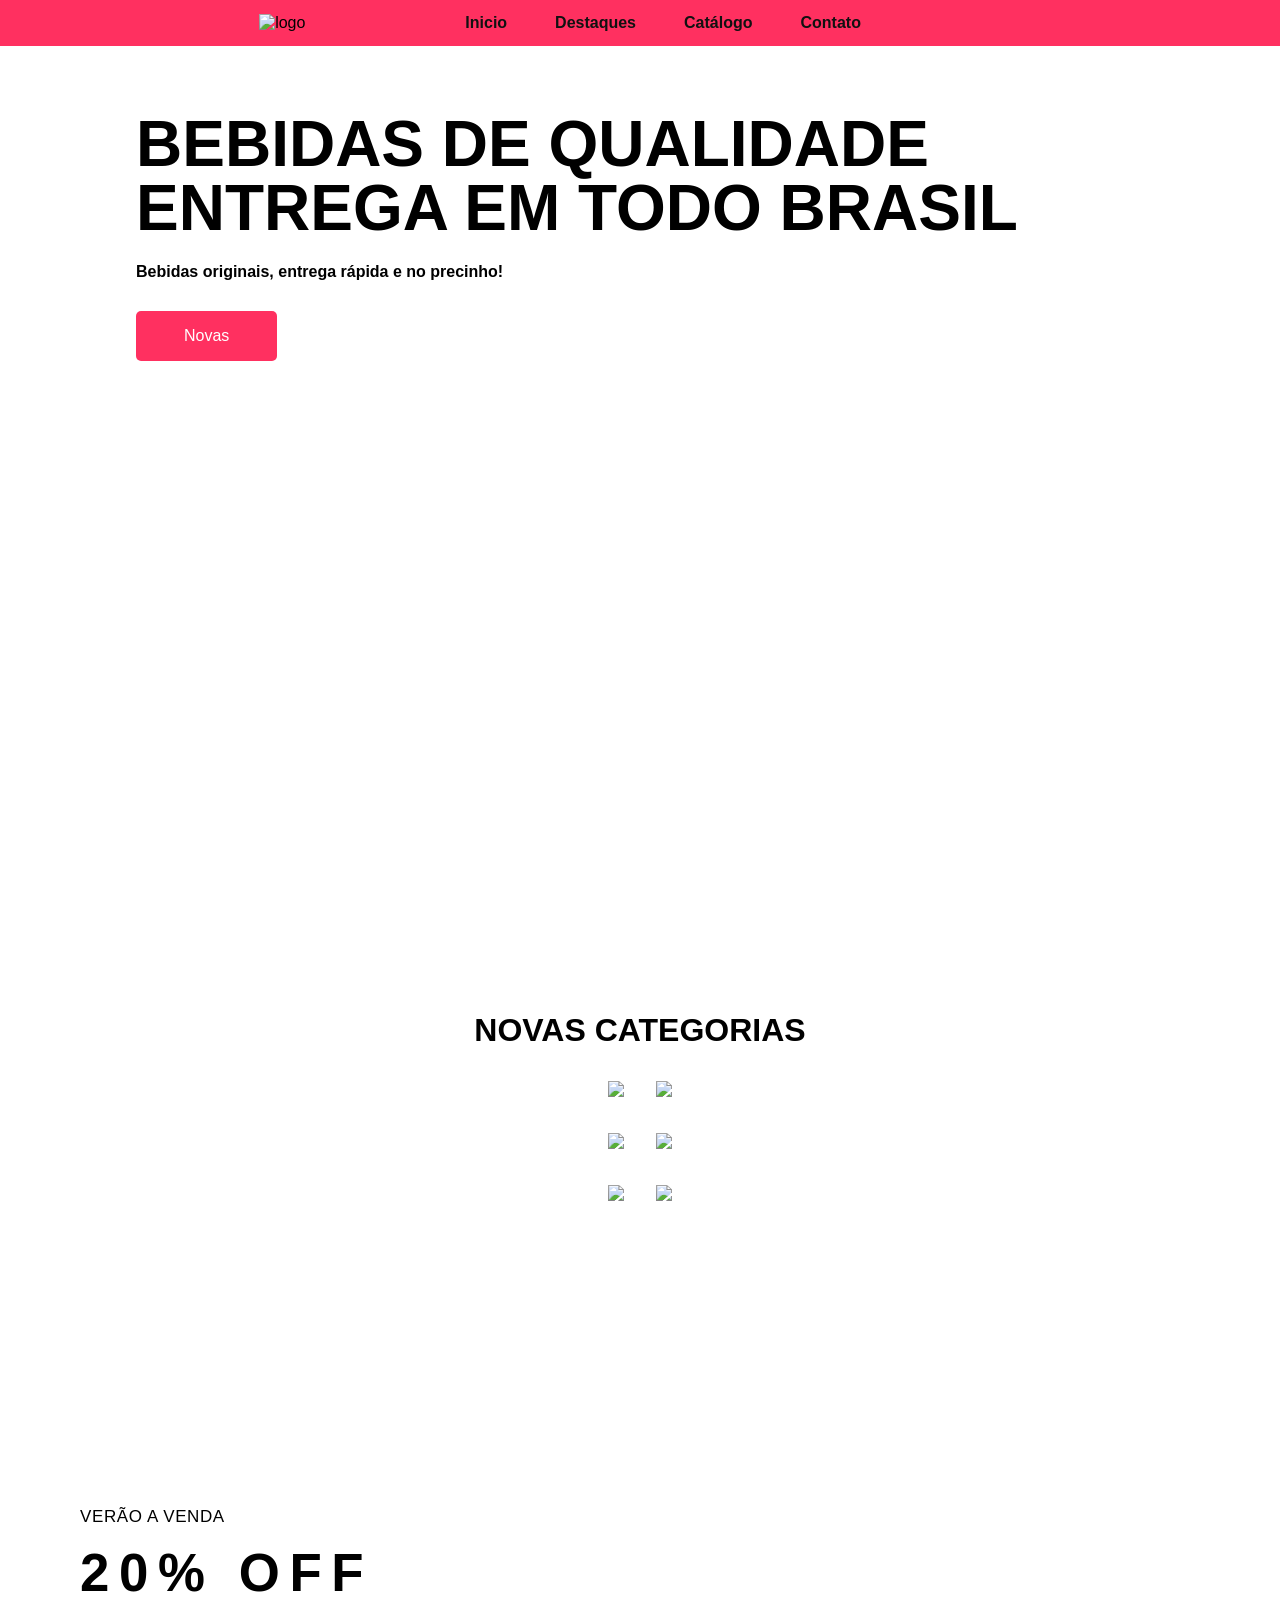
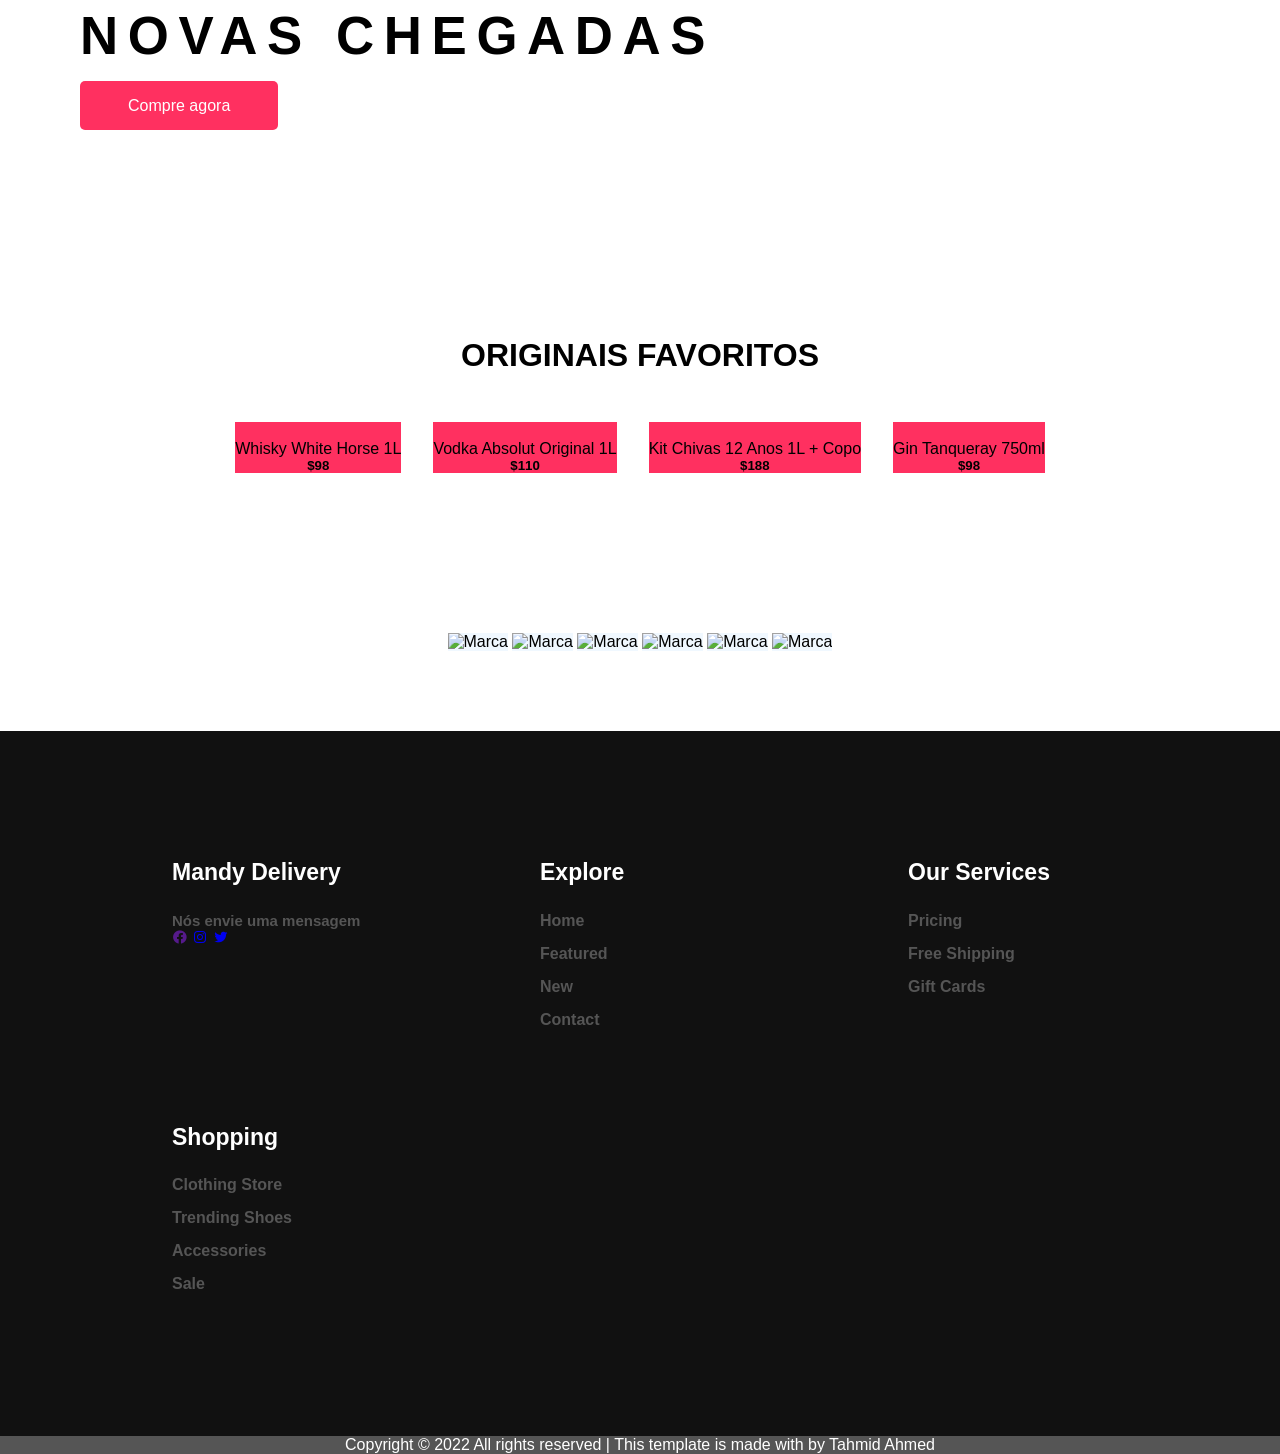
==== Mandy Delivery.html @ dc91bf6b "Add files via upload" ====
<!DOCTYPE html>
<html lang="pt-br">
<head>
    <meta charset="UTF-8">
    <meta http-equiv="X-UA-Compatible" content="IE=edge">
    <meta name="viewport" content="width=device-width, initial-scale=1.0">
    <link rel="stylesheet" href="style-mandy.css">
    <link href='https://unpkg.com/boxicons@2.1.2/css/boxicons.min.css' rel='stylesheet'>
    <title></title>
</head>
<body>

    <div class="background">
        <header>
            <div class="logo">
                <img width="300" height="80" src="file:///C:/Users/aluno/Downloads/AMANDA%20S/Mandy%20Delivery/img/mandy%20delivery.png" alt="logo">
            </div><!--logo-->

            <div class="cabeçalho-link">
                <li>
                    <a href="#">Inicio</a>
                </li>
                <li>
                    <a href="#">Destaques</a>
                </li>
                <li>
                    <a href="#">Catálogo</a>
                </li>
                <li>
                    <a href="#">Contato</a>
                </li>
            </div><!--cabeçalho-link-->
            <div class="icon"><span><ion-icon name="bag-outline"></ion-icon></span></div><!--icon-->
        </header>

        <div class="Meio">
            <h1>BEBIDAS DE QUALIDADE</h1>
            <h1>ENTREGA EM TODO BRASIL</h1>
            <P>Bebidas originais, entrega rápida e no precinho!</P>
            <button>Novas</button>
        </div><!--Meio-->
    </div><!--background-->

    <section>
        <h1>NOVAS CATEGORIAS</h1>
        <div class="Container-card-1">
            <div class="cards">
                <img src="img/Luck -1.png">
            </div><!--cards-->

            <div class="cards">
                <img src="img/Luck-2.png">
            </div><!--cards-->
        </div><!--Container-card-1-->

        <div class="Container-card-1">
            <div class="cards">
                <img src="img/Untitled - 2.png">
            </div><!--cards-->

            <div class="cards">
                <img src="img/luck-4.png">
            </div><!--cards-->
        </div><!--Container-card-1-->

        <div class="Container-card-1">
            <div class="cards">
                <img src="img/Untitled-3.png">
            </div><!--cards-->

            <div class="cards">
                <img src="img/Untitled - 1.png">
            </div><!--cards-->
        </div><!--Container-card-1-->
    </section>

    <section class="cta">
        <div class="text-cta">
            <h6>VERÃO A VENDA</h6>
            <h4>20% OFF<br>NOVAS CHEGADAS</h4>
            <a href="#" class="btn">Compre agora</a>
        </div><!--text-cta-->
    </section><!--cta-->

    <section>
        <h1>ORIGINAIS FAVORITOS</h1>
        <div class="Container-bebidas">
            <div class="bebida">
                 <img src="file:///C:/Users/aluno/Downloads/AMANDA%20S/Mandy%20Delivery/img/whitehorse1l.webp" alt="">
                <p>Whisky White Horse 1L</p>
                <h5>$98</h5>
                <span><ion-icon name="cart-outline"></ion-icon></span>
            </div><!--roupa-->


           <div class="bebida">
            <img src="file:///C:/Users/aluno/Downloads/AMANDA%20S/Mandy%20Delivery/img/absolut.webp" alt="">
           <p>Vodka Absolut Original 1L</p>
           <h5>$110</h5>
           <span><ion-icon name="cart-outline"></ion-icon></span>
       </div><!--roupa-->

       <div class="bebida">
        <img src="file:///C:/Users/aluno/Downloads/AMANDA%20S/Mandy%20Delivery/img/civas.webp" alt="">
       <p>Kit Chivas 12 Anos 1L + Copo</p>
       <h5>$188</h5>
       <ion-icon name="cart-outline"></ion-icon>
    </div><!--roupa-->

   <div class="bebida">
     <img src="file:///C:/Users/aluno/Downloads/AMANDA%20S/Mandy%20Delivery/img/tanq.webp" alt="">
    <p>Gin Tanqueray 750ml</p>
    <h5>$98</h5><ion-icon name="cart-outline"></ion-icon>
  </div><!--roupa-->
 </div><!--container-roupas-->
    </section>

    <div class="Marcas">
        <img src="file:///C:/Users/aluno/Downloads/AMANDA%20S/Mandy%20Delivery/img/Beefeater-Logo.png" alt="Marca">
        <img src="file:///C:/Users/aluno/Downloads/AMANDA%20S/Mandy%20Delivery/img/Tanqueray-Logo.png" alt="Marca">
        <img src="file:///C:/Users/aluno/Downloads/AMANDA%20S/Mandy%20Delivery/img/Johnnie-Walker-Logo.png" alt="Marca">
        <img src="file:///C:/Users/aluno/Downloads/AMANDA%20S/Mandy%20Delivery/img/Logo_Ambev.png" alt="Marca">
        <img src="img/brand5.png" alt="Marca">
        <img src="img/brand6.png" alt="Marca">
    </div><!--Marcas-->

    <section class="Contato" id="Contato">
                <div class="meio-contato">
                        <h3>Mandy Delivery</h3>
                        <h5>Nós envie uma mensagem</h5>
                        <div class="icons">
                                <a href=""><i class='bx bxl-facebook-circle' ></i></a>
                                <a href="#"><i class='bx bxl-instagram' ></i></a>
                                <a href="#"><i class='bx bxl-twitter' ></i></a>
                        </div>
                </div>

                <div class="meio-contato">
                        <h3>Explore</h3>
                        <li><a href="#home">Home</a></li>
                        <li><a href="#featured">Featured</a></li>
                        <li><a href="#new">New</a></li>
                        <li><a href="#contact">Contact</a></li>
                </div>

                <div class="meio-contato">
                        <h3>Our Services</h3>
                        <li><a href="#">Pricing</a></li>
                        <li><a href="#">Free Shipping</a></li>
                        <li><a href="#">Gift Cards</a></li>
                </div>

                <div class="meio-contato">
                        <h3>Shopping</h3>
                        <li><a href="#">Clothing Store</a></li>
                        <li><a href="#">Trending Shoes</a></li>
                        <li><a href="#">Accessories</a></li>
                        <li><a href="#">Sale</a></li>
                </div>

        </section>

        <div class="last-text">
                <p>Copyright © 2022 All rights reserved | This template is made with  by Tahmid Ahmed</p>
        </div>
---- style-mandy.css ----
*{
    margin: 0;
    padding: 0;
    box-sizing: border-box;
    font-family: 'Open Sans', sans-serif;
    text-decoration: none;
    list-style: none;

}


.background{
    background-image: url(file:///C:/Users/aluno/Downloads/AMANDA%20S/Mandy%20Delivery/img/img.principal.jpg);
    background-repeat: no-repeat;
    background-size: cover;
    background-position: center top;
    width: 100%;
    max-width: 100%;
    height: 100vh;
}

header{
    display: flex;
    justify-content: space-around;
    padding-top: 1rem;
    align-items: center;
    text-align: center;
    width: 100%;
    top: 0;
    right: 0;
    z-index: 1000;
    position: fixed;
    background: transparent;
    transition: all .35s ease;
    background-color: #FF3060;
    padding: 14px 14%;
}


.logo{
    font-weight: 500;
    font-size: 1rem;
}

.cabeçalho-link{
    display: flex;
    gap: 3rem;
}

.cabeçalho-link a{
    color: #111;
    font-weight: 700;
    transition: 0.3s;
}

.cabeçalho-link a:hover{
    color: #FF3060;
}

.icon span{
    font-size: 2rem;
    cursor: pointer;
}

.icon span:hover{
    color: #FF3060;
}

.Meio{
    padding: 7rem 0 0 8.5rem;
    line-height: 4rem;
    font-weight: bold;
}

.Meio h1{
    font-size: 4rem;

}

.Meio button{
    background-color: #FF3060;
    padding: 1rem 3rem 1rem 3rem;
    border: none;
    border-radius: 5px;
    color: #fff;
   font-size: 1rem;
   cursor: pointer;
   transition: 0.3s;

}

.Meio button:hover{
      background-color: #111;
      transform: scaleY(1.2);
}

section{
    padding-top: 7rem;
}

section h1{
    align-items: center;
    text-align: center;
    font-size: 2rem;

}

.Container-card-1{
    display: flex;
    justify-content: center;
    flex-wrap: wrap;
    gap: 2rem;
    padding-top: 2rem;

}

.cards img{
    width: 450px;
    height: auto;
    transition: 0.35s ease;

}

.cards img:hover{
     transform: scale(0.9) translateY(-5px);
     cursor: pointer;


}

.cta{
    height: 60vh;
    width: 100%;
    background: url(file:///C:/Users/aluno/Downloads/AMANDA%20S/Mandy%20Delivery/img/ofertas.jpg);
    background-size:cover;
    background-position: center;
    display: flex;
    align-items: center;
    margin-top: 5rem;
}

.text-cta{
    padding-left: 5rem;
}

.text-cta h6{
    font-size: 17px;
        font-weight: 500;
        letter-spacing: .6px;
        margin-bottom: 14px;

}

.text-cta h4{
    font-size: 3.3rem;
        line-height: 1.2;
        letter-spacing: .6rem;
        margin-bottom: 30px;
}

.text-cta a{
    background-color: #FF3060;
    padding: 1rem 3rem 1rem 3rem;
    border: none;
    border-radius: 5px;
    color: #fff;
   font-size: 1rem;
   cursor: pointer;
   transition: 0.3s;
}

.text-cta a:hover{
    background-color: #111;
      transform: scaleY(1.2);

}

.Container-bebidas{
    display: flex;
    flex-wrap: wrap;
    justify-content: center;
    gap: 2rem;
    align-items: center;
    text-align: center;
    margin-top: 3rem;

}

.Container-bebidas img:hover{
    transform: scale(0.9) translateY(-5px);
    cursor: pointer;
    transition: 0.3s;

}

.bebida img{
    width: 250px;
    height: auto;
}

.bebida{
    background-color: #FF3060;
    color: #000;
}

.Marcas{
    margin-top: 10rem;
    cursor: pointer;
    align-items: center;
    text-align: center;
}

.Marcas img{
    width: 180px;
    height: auto;
    background-color: aliceblue;
}

#Contato{
    display: flex;
    gap: 5rem;
    justify-content: space-around;
    background-color: #111;
    padding: 8rem;
    margin-top: 5rem;
    display: grid;
        grid-template-columns: repeat(auto-fit, minmax(200px, auto));
}

.meio-contato h3{
    color: #fff;
    font-size: 23px;
    margin-bottom: 1.6rem;
}

.meio-contato h5{
    font-size: 15px;
    font-weight: 600;
    color: #555;
}

.meio-contato li{
    margin-bottom: 15px;
}

.meio-contato li a{
    display: block;
    color: #555;
    font-weight: 600;
    transition: all .35s ease;
}

.last-text{
    text-align: center;
    background-color: #555;
    color: #fff;
}
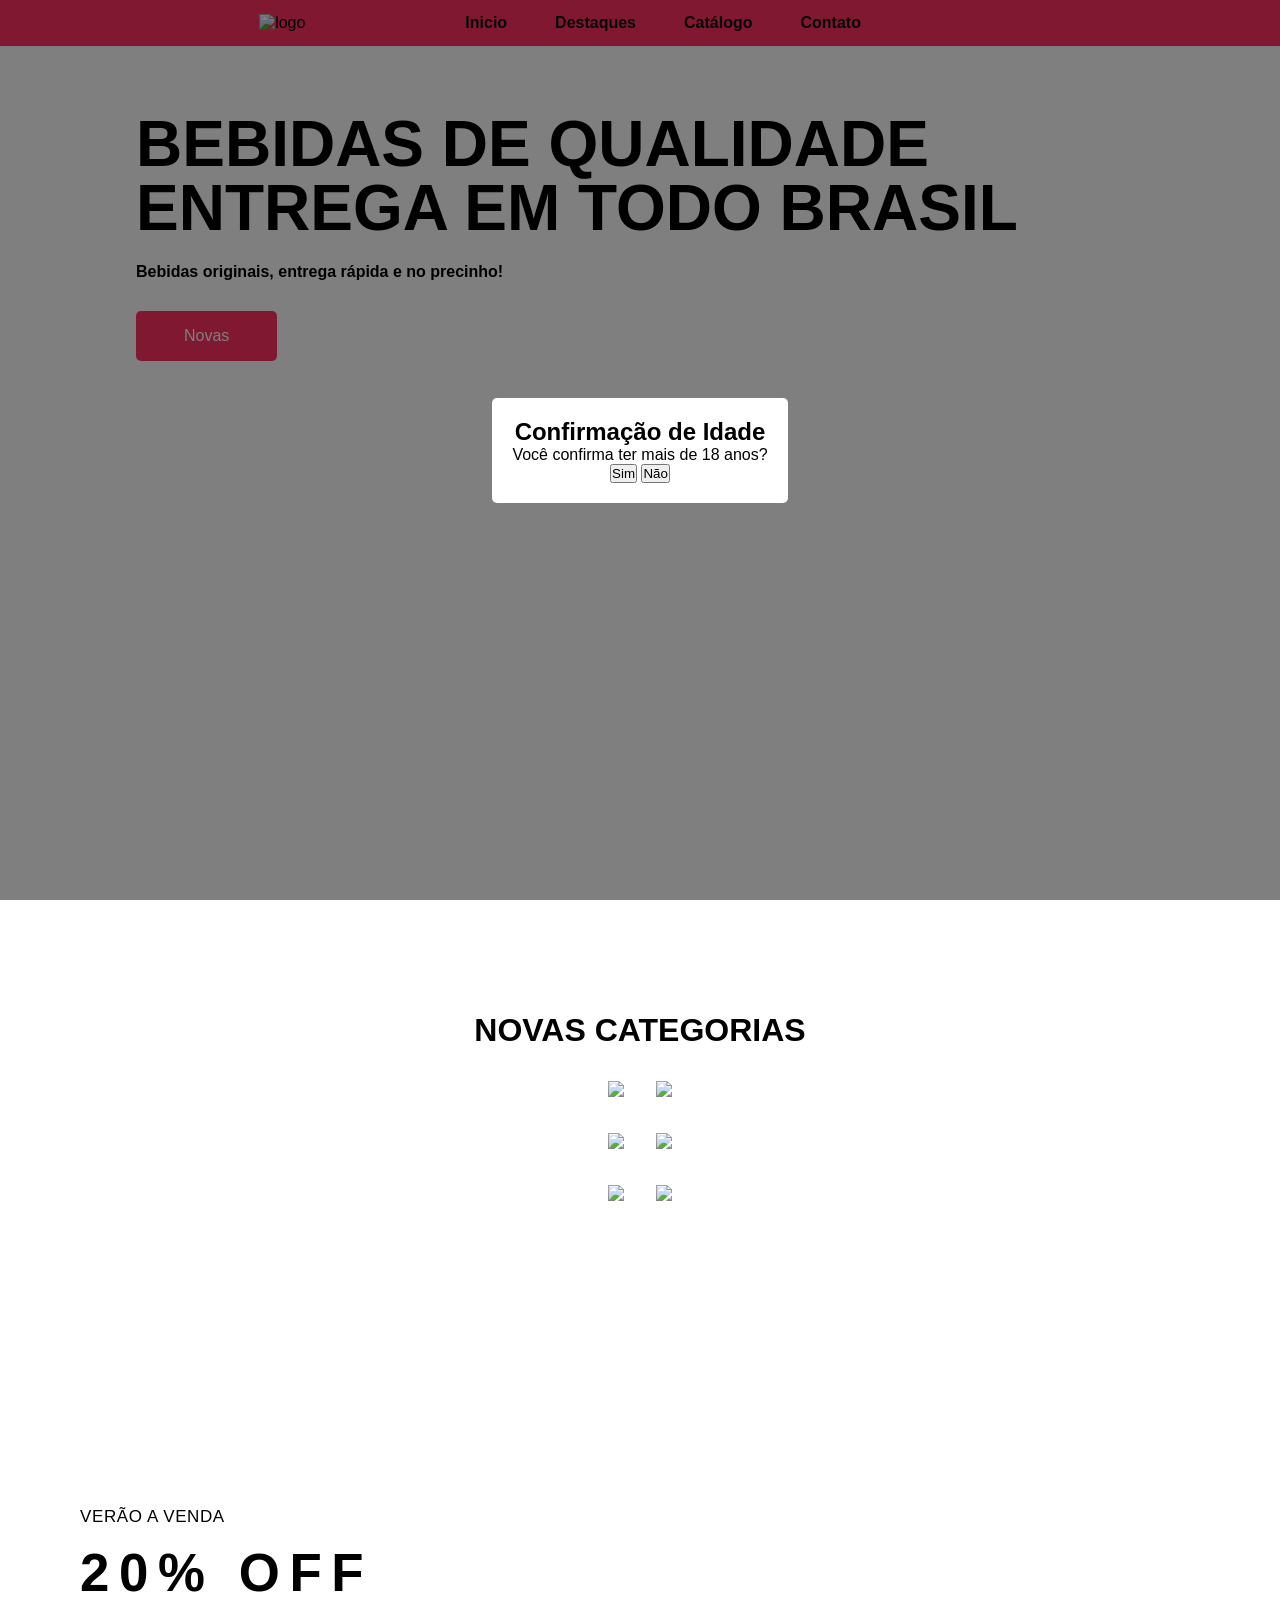
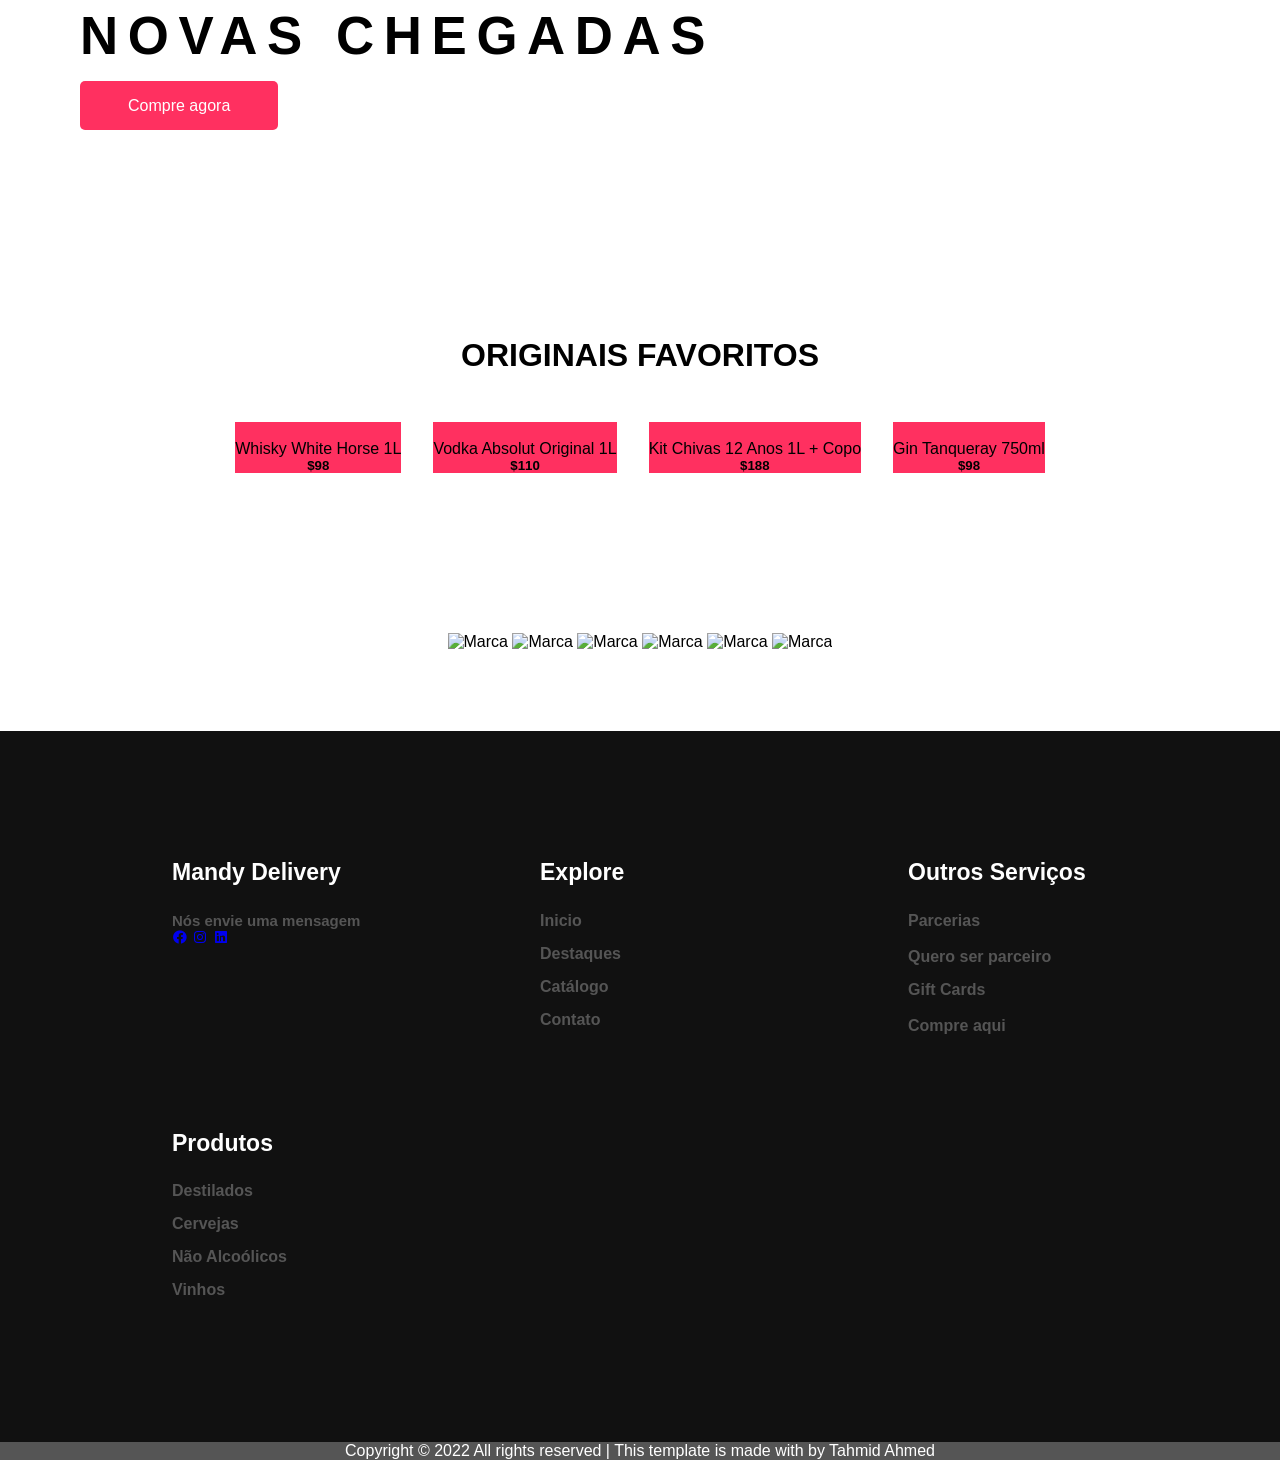
==== commit aab5fe62: "Add files via upload" ====
--- a/Mandy Delivery.html
+++ b/Mandy Delivery.html
@@ -10,6 +10,42 @@
 </head>
 <body>
 
+    <div class="popup" id="agePopup">
+        <div class="popup-content">
+            <h2>Confirmação de Idade</h2>
+            <p>Você confirma ter mais de 18 anos?</p>
+            <button onclick="confirmAge(true)">Sim</button>
+            <button onclick="confirmAge(false)">Não</button>
+        </div>
+    </div>
+
+    <script>
+        // Função para exibir ou ocultar o popup
+        function togglePopup(show) {
+            var popup = document.getElementById('agePopup');
+            popup.style.display = show ? 'flex' : 'none';
+        }
+
+        // Função para processar a resposta do usuário
+        function confirmAge(isOver18) {
+            if (isOver18) {
+                // Fazer algo se o usuário for maior de 18 anos
+                console.log('Usuário é maior de 18 anos');
+            } else {
+                // Fazer algo se o usuário for menor de 18 anos
+              alert("Sai dai vagabundo")
+            }
+
+            // Ocultar o popup após a resposta
+            togglePopup(false);
+        }
+
+        // Exibir o popup ao carregar a página
+        window.onload = function() {
+            togglePopup(true);
+        };
+    </script>
+
     <div class="background">
         <header>
             <div class="logo">
@@ -45,31 +81,31 @@
         <h1>NOVAS CATEGORIAS</h1>
         <div class="Container-card-1">
             <div class="cards">
-                <img src="img/Luck -1.png">
-            </div><!--cards-->
-
-            <div class="cards">
-                <img src="img/Luck-2.png">
+                <img src="file:///C:/Users/aluno/Downloads/AMANDA%20S/Mandy%20Delivery/img/energetico.png">
+            </div><!--cards-->
+
+            <div class="cards">
+                <img src="file:///C:/Users/aluno/Downloads/AMANDA%20S/Mandy%20Delivery/img/refrigerantes.png">
             </div><!--cards-->
         </div><!--Container-card-1-->
 
         <div class="Container-card-1">
             <div class="cards">
-                <img src="img/Untitled - 2.png">
-            </div><!--cards-->
-
-            <div class="cards">
-                <img src="img/luck-4.png">
+                <img src="file:///C:/Users/aluno/Downloads/AMANDA%20S/Mandy%20Delivery/img/Sucos.png">
+            </div><!--cards-->
+
+            <div class="cards">
+                <img src="file:///C:/Users/aluno/Downloads/AMANDA%20S/Mandy%20Delivery/img/Vinhos.png">
             </div><!--cards-->
         </div><!--Container-card-1-->
 
         <div class="Container-card-1">
             <div class="cards">
-                <img src="img/Untitled-3.png">
-            </div><!--cards-->
-
-            <div class="cards">
-                <img src="img/Untitled - 1.png">
+                <img src="file:///C:/Users/aluno/Downloads/AMANDA%20S/Mandy%20Delivery/img/descartaveis.png">
+            </div><!--cards-->
+
+            <div class="cards">
+                <img src="file:///C:/Users/aluno/Downloads/AMANDA%20S/Mandy%20Delivery/img/agua.png">
             </div><!--cards-->
         </div><!--Container-card-1-->
     </section>
@@ -120,8 +156,8 @@
         <img src="file:///C:/Users/aluno/Downloads/AMANDA%20S/Mandy%20Delivery/img/Tanqueray-Logo.png" alt="Marca">
         <img src="file:///C:/Users/aluno/Downloads/AMANDA%20S/Mandy%20Delivery/img/Johnnie-Walker-Logo.png" alt="Marca">
         <img src="file:///C:/Users/aluno/Downloads/AMANDA%20S/Mandy%20Delivery/img/Logo_Ambev.png" alt="Marca">
-        <img src="img/brand5.png" alt="Marca">
-        <img src="img/brand6.png" alt="Marca">
+        <img src="file:///C:/Users/aluno/Downloads/AMANDA%20S/Mandy%20Delivery/img/Smirnoff-Logo.png" alt="Marca">
+        <img src="file:///C:/Users/aluno/Downloads/AMANDA%20S/Mandy%20Delivery/img/Bacardi-Logo.png" alt="Marca">
     </div><!--Marcas-->
 
     <section class="Contato" id="Contato">
@@ -129,33 +165,32 @@
                         <h3>Mandy Delivery</h3>
                         <h5>Nós envie uma mensagem</h5>
                         <div class="icons">
-                                <a href=""><i class='bx bxl-facebook-circle' ></i></a>
-                                <a href="#"><i class='bx bxl-instagram' ></i></a>
-                                <a href="#"><i class='bx bxl-twitter' ></i></a>
+                                <a href="https://www.facebook.com/amanda.sthefany.71"><i class='bx bxl-facebook-circle' ></i></a>
+                                <a href="https://instagram.com/amandassribeiro?igshid=NTc4MTIwNjQ2YQ=="><i class='bx bxl-instagram' ></i></a>
+                                <a href="https://www.linkedin.com/in/amanda-ribeiro-b5b2b3176/"><i class='bx bxl-linkedin-square'></i></a>
                         </div>
                 </div>
 
                 <div class="meio-contato">
                         <h3>Explore</h3>
-                        <li><a href="#home">Home</a></li>
-                        <li><a href="#featured">Featured</a></li>
-                        <li><a href="#new">New</a></li>
-                        <li><a href="#contact">Contact</a></li>
-                </div>
-
-                <div class="meio-contato">
-                        <h3>Our Services</h3>
-                        <li><a href="#">Pricing</a></li>
-                        <li><a href="#">Free Shipping</a></li>
-                        <li><a href="#">Gift Cards</a></li>
-                </div>
-
-                <div class="meio-contato">
-                        <h3>Shopping</h3>
-                        <li><a href="#">Clothing Store</a></li>
-                        <li><a href="#">Trending Shoes</a></li>
-                        <li><a href="#">Accessories</a></li>
-                        <li><a href="#">Sale</a></li>
+                        <li><a href="#home">Inicio</a></li>
+                        <li><a href="#featured">Destaques</a></li>
+                        <li><a href="#new">Catálogo</a></li>
+                        <li><a href="#contact">Contato</a></li>
+                </div>
+
+                <div class="meio-contato">
+                        <h3>Outros Serviços</h3>
+                        <li><a href="#">Parcerias<br><br>Quero ser parceiro</a></li>
+                        <li><a href="#">Gift Cards<br><br>Compre aqui</a></li>
+                </div>
+
+                <div class="meio-contato">
+                        <h3>Produtos</h3>
+                        <li><a href="#">Destilados</a></li>
+                        <li><a href="#">Cervejas</a></li>
+                        <li><a href="#">Não Alcoólicos</a></li>
+                        <li><a href="#">Vinhos</a></li>
                 </div>
 
         </section>
--- a/style-mandy.css
+++ b/style-mandy.css
@@ -6,6 +6,26 @@
     text-decoration: none;
     list-style: none;
 
+}
+
+.popup {
+    position: fixed;
+    top: 0;
+    left: 0;
+    width: 100%;
+    height: 100%;
+    background-color: rgba(0, 0, 0, 0.5);
+    display: flex;
+    justify-content: center;
+    align-items: center;
+    z-index: 9999;
+}
+
+.popup-content {
+    background-color: white;
+    padding: 20px;
+    text-align: center;
+    border-radius: 5px;
 }
 
 
@@ -130,8 +150,8 @@
 
 .cta{
     height: 60vh;
-    width: 100%;
-    background: url(file:///C:/Users/aluno/Downloads/AMANDA%20S/Mandy%20Delivery/img/ofertas.jpg);
+    width: 95%;
+    background: url(file:///C:/Users/aluno/Downloads/AMANDA%20S/Mandy%20Delivery/img/novo.avif);
     background-size:cover;
     background-position: center;
     display: flex;
@@ -213,7 +233,7 @@
 .Marcas img{
     width: 180px;
     height: auto;
-    background-color: aliceblue;
+    background-color: white;
 }
 
 #Contato{
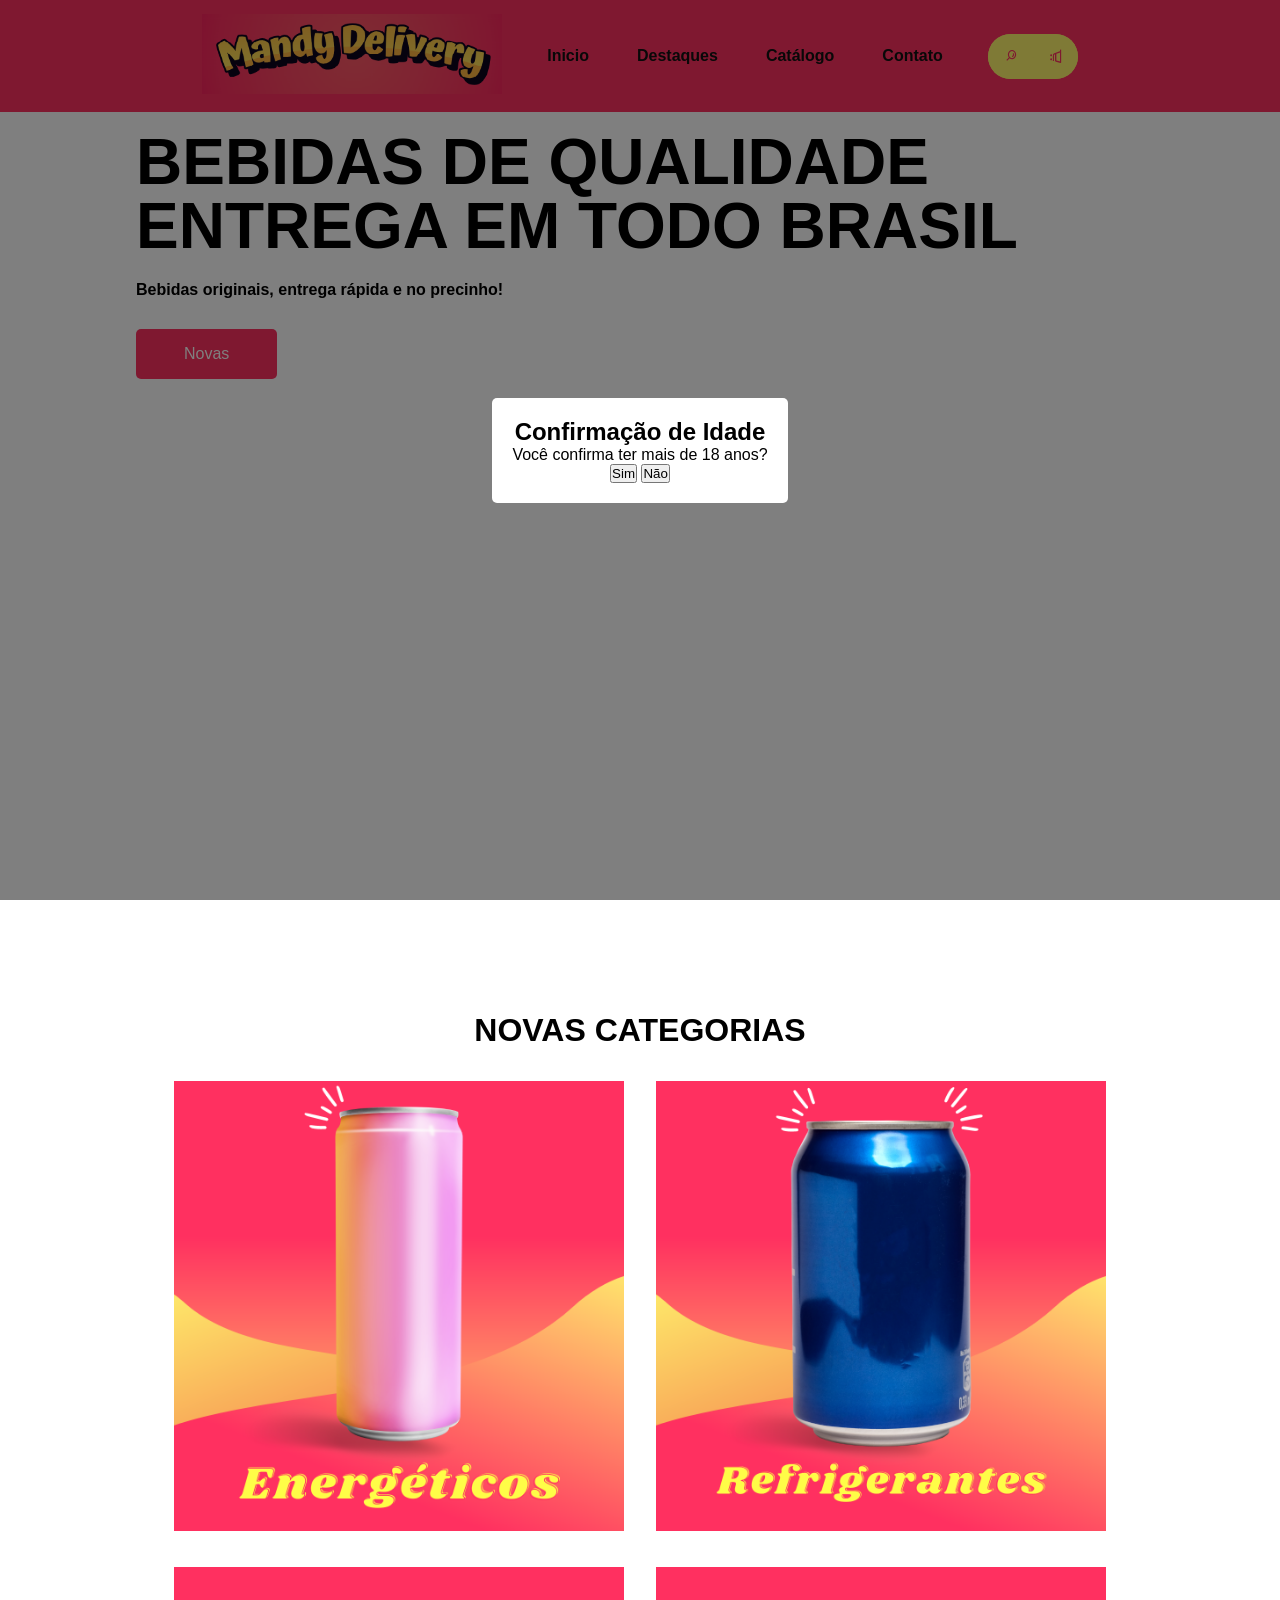
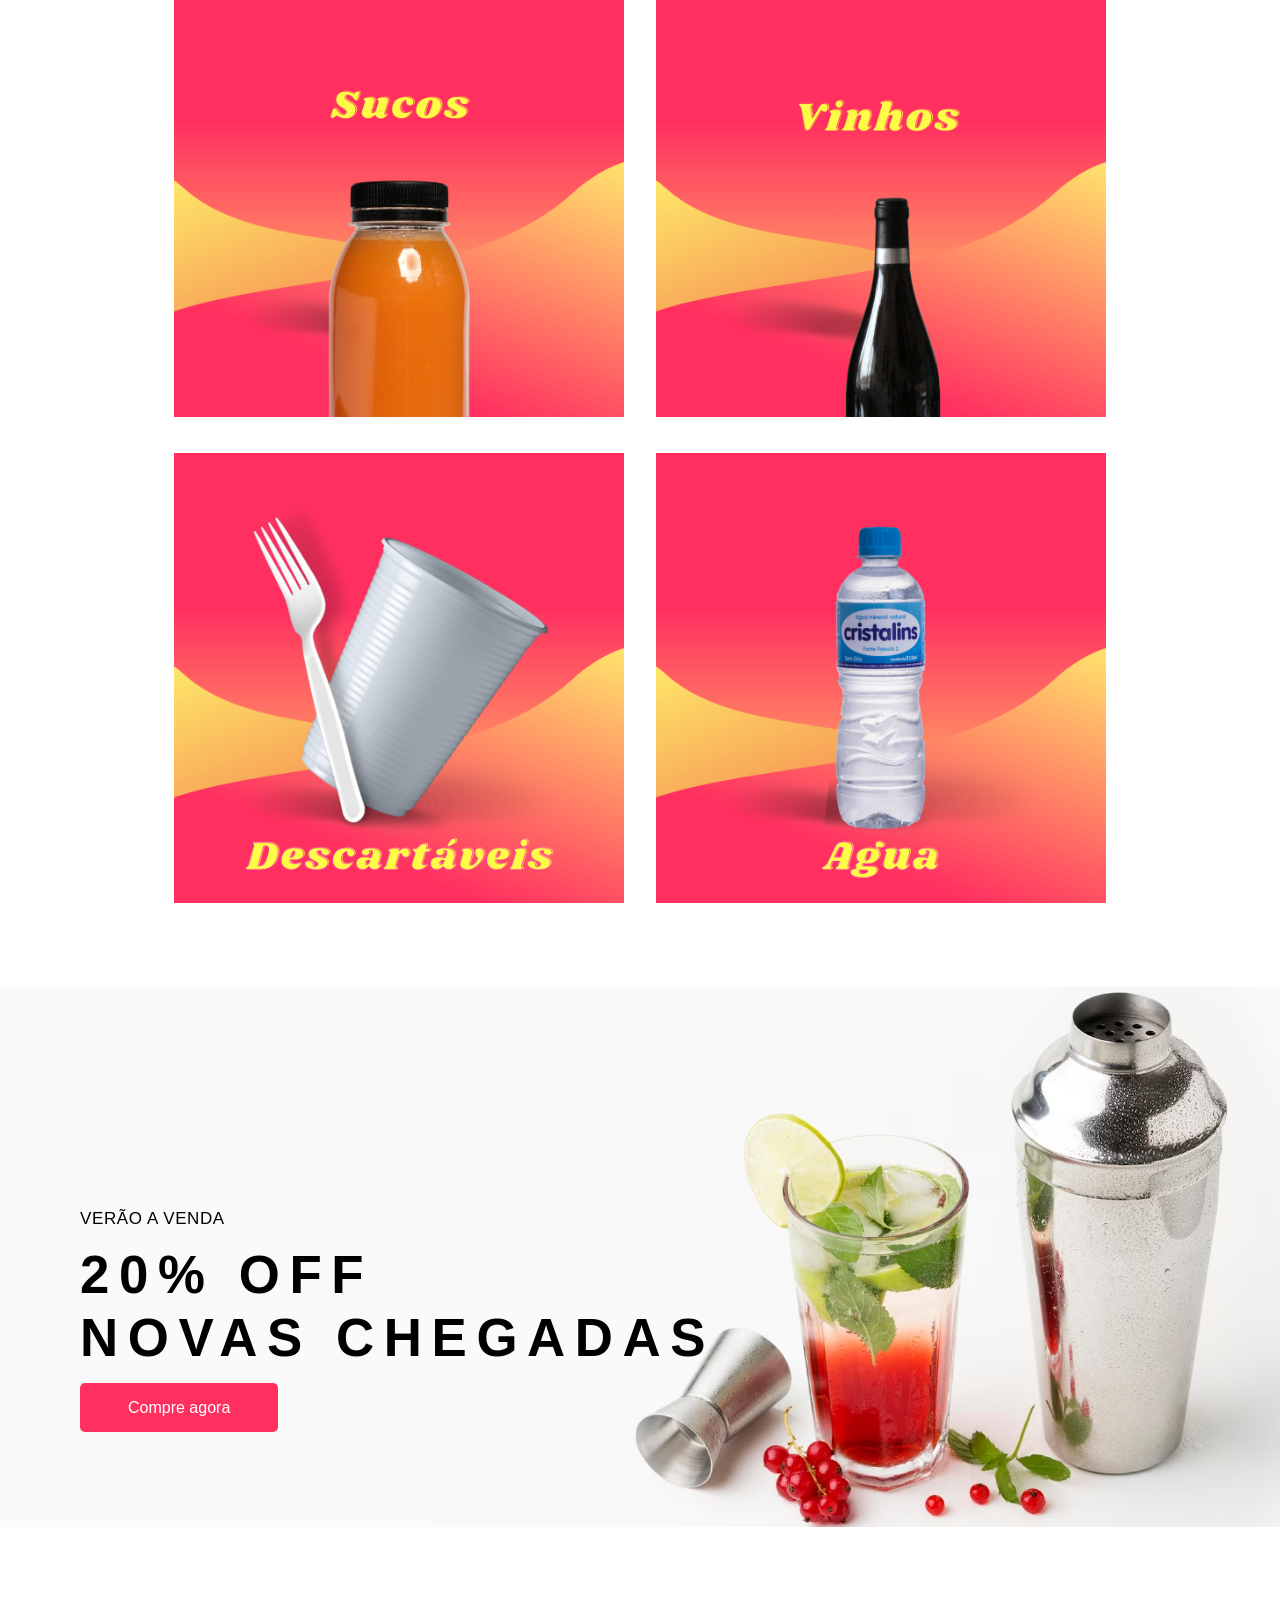
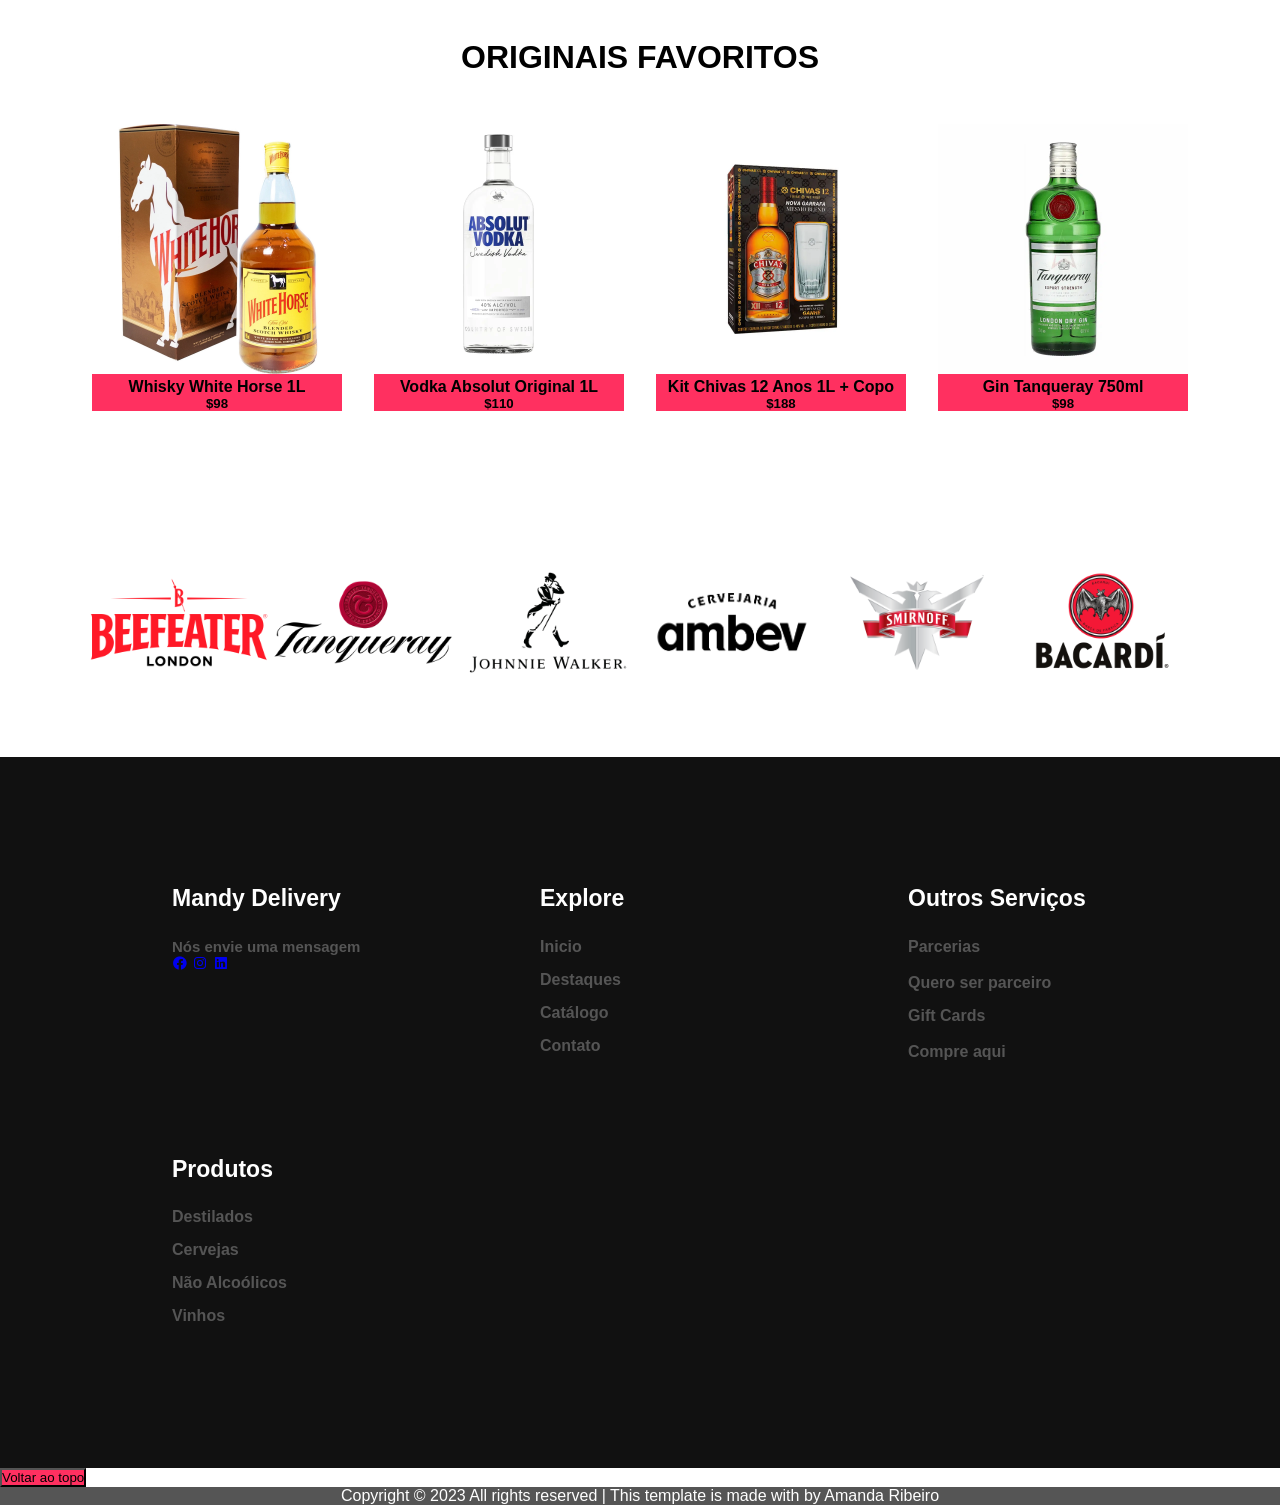
==== commit ce20de39: "Add files via upload" ====
--- a/Mandy Delivery.html
+++ b/Mandy Delivery.html
@@ -6,7 +6,8 @@
     <meta name="viewport" content="width=device-width, initial-scale=1.0">
     <link rel="stylesheet" href="style-mandy.css">
     <link href='https://unpkg.com/boxicons@2.1.2/css/boxicons.min.css' rel='stylesheet'>
-    <title></title>
+    <script src="java-carrin.js" async></script>
+    <title>Mandy Delivery</title>
 </head>
 <body>
 
@@ -49,27 +50,42 @@
     <div class="background">
         <header>
             <div class="logo">
-                <img width="300" height="80" src="file:///C:/Users/aluno/Downloads/AMANDA%20S/Mandy%20Delivery/img/mandy%20delivery.png" alt="logo">
+                <img width="300" height="80" src="img\mandy delivery.png" alt="logo">
             </div><!--logo-->
 
             <div class="cabeçalho-link">
                 <li>
-                    <a href="#">Inicio</a>
-                </li>
-                <li>
-                    <a href="#">Destaques</a>
-                </li>
-                <li>
-                    <a href="#">Catálogo</a>
+                    <a href="Mandy Delivery.html">Inicio</a>
+                </li>
+                <li>
+                    <a href="Dicas.html">Destaques</a>
+                </li>
+                <li>
+                    <a href="Catalogo.html">Catálogo</a>
                 </li>
                 <li>
                     <a href="#">Contato</a>
                 </li>
             </div><!--cabeçalho-link-->
-            <div class="icon"><span><ion-icon name="bag-outline"></ion-icon></span></div><!--icon-->
+            
+            <div class="icon"><span><ion-icon name="bag-outline"></ion-icon></span>
+                <div class="box-busca">
+                    <div class="search-box">
+                        
+                        <form method="post" action="#">
+                            <input type="text" class="search-box-input" name="busca" placeholder="Faça sua Pesquisa">
+                            <button class="search-box-button"><i class='bx bx-search-alt bx-rotate-90' ></i></button>
+                            &#32;
+                            <a href="Carrin.html" button class="search-box-button"><i class='bx bx-cart-alt bx-tada bx-rotate-90' ></i></button></a> 
+                        </form>
+
+                    </div><!-- Search -->
+                
+                </div><!--Box Busca-->
+            </div><!--icon-->
         </header>
 
-        <div class="Meio">
+        <br><div class="Meio">
             <h1>BEBIDAS DE QUALIDADE</h1>
             <h1>ENTREGA EM TODO BRASIL</h1>
             <P>Bebidas originais, entrega rápida e no precinho!</P>
@@ -81,31 +97,31 @@
         <h1>NOVAS CATEGORIAS</h1>
         <div class="Container-card-1">
             <div class="cards">
-                <img src="file:///C:/Users/aluno/Downloads/AMANDA%20S/Mandy%20Delivery/img/energetico.png">
-            </div><!--cards-->
-
-            <div class="cards">
-                <img src="file:///C:/Users/aluno/Downloads/AMANDA%20S/Mandy%20Delivery/img/refrigerantes.png">
+                <img src="img\energetico.png">
+            </div><!--cards-->
+
+            <div class="cards">
+                <img src="img\refrigerantes.png">
             </div><!--cards-->
         </div><!--Container-card-1-->
 
         <div class="Container-card-1">
             <div class="cards">
-                <img src="file:///C:/Users/aluno/Downloads/AMANDA%20S/Mandy%20Delivery/img/Sucos.png">
-            </div><!--cards-->
-
-            <div class="cards">
-                <img src="file:///C:/Users/aluno/Downloads/AMANDA%20S/Mandy%20Delivery/img/Vinhos.png">
+                <img src="img\Sucos.png">
+            </div><!--cards-->
+
+            <div class="cards">
+                <img src="img\Vinhos.png">
             </div><!--cards-->
         </div><!--Container-card-1-->
 
         <div class="Container-card-1">
             <div class="cards">
-                <img src="file:///C:/Users/aluno/Downloads/AMANDA%20S/Mandy%20Delivery/img/descartaveis.png">
-            </div><!--cards-->
-
-            <div class="cards">
-                <img src="file:///C:/Users/aluno/Downloads/AMANDA%20S/Mandy%20Delivery/img/agua.png">
+                <img src="img\descartaveis.png">
+            </div><!--cards-->
+
+            <div class="cards">
+                <img src="img\agua.png">
             </div><!--cards-->
         </div><!--Container-card-1-->
     </section>
@@ -122,7 +138,7 @@
         <h1>ORIGINAIS FAVORITOS</h1>
         <div class="Container-bebidas">
             <div class="bebida">
-                 <img src="file:///C:/Users/aluno/Downloads/AMANDA%20S/Mandy%20Delivery/img/whitehorse1l.webp" alt="">
+                 <img src="img\whitehorse1l.webp" alt="">
                 <p>Whisky White Horse 1L</p>
                 <h5>$98</h5>
                 <span><ion-icon name="cart-outline"></ion-icon></span>
@@ -130,21 +146,21 @@
 
 
            <div class="bebida">
-            <img src="file:///C:/Users/aluno/Downloads/AMANDA%20S/Mandy%20Delivery/img/absolut.webp" alt="">
+            <img src="img\absolut.webp" alt="">
            <p>Vodka Absolut Original 1L</p>
            <h5>$110</h5>
            <span><ion-icon name="cart-outline"></ion-icon></span>
        </div><!--roupa-->
 
        <div class="bebida">
-        <img src="file:///C:/Users/aluno/Downloads/AMANDA%20S/Mandy%20Delivery/img/civas.webp" alt="">
+        <img src="img\civas.webp" alt="">
        <p>Kit Chivas 12 Anos 1L + Copo</p>
        <h5>$188</h5>
        <ion-icon name="cart-outline"></ion-icon>
     </div><!--roupa-->
 
    <div class="bebida">
-     <img src="file:///C:/Users/aluno/Downloads/AMANDA%20S/Mandy%20Delivery/img/tanq.webp" alt="">
+     <img src="img\tanq.webp" alt="">
     <p>Gin Tanqueray 750ml</p>
     <h5>$98</h5><ion-icon name="cart-outline"></ion-icon>
   </div><!--roupa-->
@@ -152,12 +168,12 @@
     </section>
 
     <div class="Marcas">
-        <img src="file:///C:/Users/aluno/Downloads/AMANDA%20S/Mandy%20Delivery/img/Beefeater-Logo.png" alt="Marca">
-        <img src="file:///C:/Users/aluno/Downloads/AMANDA%20S/Mandy%20Delivery/img/Tanqueray-Logo.png" alt="Marca">
-        <img src="file:///C:/Users/aluno/Downloads/AMANDA%20S/Mandy%20Delivery/img/Johnnie-Walker-Logo.png" alt="Marca">
-        <img src="file:///C:/Users/aluno/Downloads/AMANDA%20S/Mandy%20Delivery/img/Logo_Ambev.png" alt="Marca">
-        <img src="file:///C:/Users/aluno/Downloads/AMANDA%20S/Mandy%20Delivery/img/Smirnoff-Logo.png" alt="Marca">
-        <img src="file:///C:/Users/aluno/Downloads/AMANDA%20S/Mandy%20Delivery/img/Bacardi-Logo.png" alt="Marca">
+        <img src="img\Beefeater-Logo.png" alt="Marca">
+        <img src="img\Tanqueray-Logo.png" alt="Marca">
+        <img src="img\Johnnie-Walker-Logo.png" alt="Marca">
+        <img src="img\Logo_Ambev.png" alt="Marca">
+        <img src="img\Smirnoff-Logo.png" alt="Marca">
+        <img src="img\Bacardi-Logo.png" alt="Marca">
     </div><!--Marcas-->
 
     <section class="Contato" id="Contato">
@@ -174,8 +190,8 @@
                 <div class="meio-contato">
                         <h3>Explore</h3>
                         <li><a href="#home">Inicio</a></li>
-                        <li><a href="#featured">Destaques</a></li>
-                        <li><a href="#new">Catálogo</a></li>
+                        <li><a href="Dicas.html">Destaques</a></li>
+                        <li><a href="Catalogo.html">Catálogo</a></li>
                         <li><a href="#contact">Contato</a></li>
                 </div>
 
@@ -187,16 +203,23 @@
 
                 <div class="meio-contato">
                         <h3>Produtos</h3>
-                        <li><a href="#">Destilados</a></li>
-                        <li><a href="#">Cervejas</a></li>
-                        <li><a href="#">Não Alcoólicos</a></li>
-                        <li><a href="#">Vinhos</a></li>
+                        <li><a href="Catalogo.html">Destilados</a></li>
+                        <li><a href="Catalogo.html">Cervejas</a></li>
+                        <li><a href="Catalogo.html">Não Alcoólicos</a></li>
+                        <li><a href="Catalogo.html">Vinhos</a></li>
                 </div>
 
         </section>
 
+        <button id="back-to-top">Voltar ao topo</button> 
+        <script>
+        var btn = document.querySelector("#back-to-top");
+            btn.addEventListener("click", function() {
+                window.scrollTo(0, 0);
+            });</script>
+
         <div class="last-text">
-                <p>Copyright © 2022 All rights reserved | This template is made with  by Tahmid Ahmed</p>
+                <p>Copyright © 2023 All rights reserved | This template is made with  by Amanda Ribeiro</p>
         </div>
 
         
--- a/style-mandy.css
+++ b/style-mandy.css
@@ -30,7 +30,17 @@
 
 
 .background{
-    background-image: url(file:///C:/Users/aluno/Downloads/AMANDA%20S/Mandy%20Delivery/img/img.principal.jpg);
+    background-image: url(img/img.principal.jpg);
+    background-repeat: no-repeat;
+    background-size: cover;
+    background-position: center top;
+    width: 100%;
+    max-width: 100%;
+    height: 100vh;
+}
+
+.back{
+    background-color: #ffff;
     background-repeat: no-repeat;
     background-size: cover;
     background-position: center top;
@@ -71,19 +81,93 @@
     color: #111;
     font-weight: 700;
     transition: 0.3s;
+    font-weight: bold;
 }
 
 .cabeçalho-link a:hover{
     color: #FF3060;
 }
 
+.box-busca{ 
+    display: flex;
+    flex-direction: column;
+    justify-content: center;
+    align-items: center;
+    width: 100%;
+    height: 100%;
+    background-color: #FF3060;
+}
+.search-box-input::placeholder {
+    
+    color:#ffffff;
+    opacity: 0.6;
+}
+/* Chrome, Opera ySafari */
+.search-box-input::-webkit-input-placeholder { color: #FF3060; }
+/* Firefox 19+ */
+.search-box-input::-moz-placeholder { color: #FF3060; }
+/* IE 10+ y Edge */
+.search-box-input:-ms-input-placeholder { color: #FF3060; }
+.search-box form {
+    
+    display: flex;
+    border-radius: 50px;
+    background-color: #fff56d;
+    height: 45px;
+}
+.search-box:hover .search-box-input {
+    
+    padding-left: 2em;
+    padding-right: 1em;
+    width: 250px;
+}
+.search-box-input {
+    outline: 0;
+    font-size: 1.2em;
+    color: #fff;
+    width: 0;
+    padding: 0;
+    border: none;
+    background: none;
+    transition: .45s;
+}
+.search-box-button {
+   display: flex;
+   border-radius: 50%;
+   width: 45px;
+   height: 45px;
+   background-color: #fff56d;
+   border: none;
+   cursor: pointer;
+   transition: .3s;
+}
+.search-box-button:active  {
+    transform: scale(.85);
+}
+.bx-search-alt {
+    margin: auto;
+    color: #FF3060;
+}
+@media screen and (min-width: 400px){
+    
+    .search-box:hover .search-box-input {
+        width: 360px;
+    }
+}
+ 
+.bx-cart-alt {
+    color: #FF3060;
+    margin: auto;
+
+}
+
 .icon span{
     font-size: 2rem;
     cursor: pointer;
 }
 
 .icon span:hover{
-    color: #FF3060;
+    color: #FFff;
 }
 
 .Meio{
@@ -150,8 +234,8 @@
 
 .cta{
     height: 60vh;
-    width: 95%;
-    background: url(file:///C:/Users/aluno/Downloads/AMANDA%20S/Mandy%20Delivery/img/novo.avif);
+    width: 100%;
+    background: url(img/novo.avif);
     background-size:cover;
     background-position: center;
     display: flex;
@@ -203,6 +287,43 @@
     align-items: center;
     text-align: center;
     margin-top: 3rem;
+    font-weight: bold
+
+}
+
+.Container-bebidas2{
+    display: flex;
+    flex-wrap: wrap;
+    justify-content: center;
+    gap: 2rem;
+    align-items: center;
+    text-align: center;
+    margin-top: 3rem;
+    font-weight: bold
+
+}
+
+.Container-bebidas3{
+    display: flex;
+    flex-wrap: wrap;
+    justify-content: center;
+    gap: 2rem;
+    align-items: center;
+    text-align: center;
+    margin-top: 3rem;
+    font-weight: bold
+
+}
+
+.Container-bebidas4{
+    display: flex;
+    flex-wrap: wrap;
+    justify-content: center;
+    gap: 2rem;
+    align-items: center;
+    text-align: center;
+    margin-top: 3rem;
+    font-weight: bold
 
 }
 
@@ -211,6 +332,32 @@
     cursor: pointer;
     transition: 0.3s;
 
+}
+
+.Container-bebidas2 img:hover{
+    transform: scale(0.9) translateY(-5px);
+    cursor: pointer;
+    transition: 0.3s;
+
+}
+
+.Container-bebidas3 img:hover{
+    transform: scale(0.9) translateY(-5px);
+    cursor: pointer;
+    transition: 0.3s;
+
+}
+
+.Container-bebidas4 img:hover{
+    transform: scale(0.9) translateY(-5px);
+    cursor: pointer;
+    transition: 0.3s;
+
+}
+
+#bebida h1 {
+    background-color: #FFFF;
+    float: right;
 }
 
 .bebida img{
@@ -268,10 +415,21 @@
     color: #555;
     font-weight: 600;
     transition: all .35s ease;
-}
+} 
+
+#back-to-top {
+    position:static;
+    bottom: 50px;
+    background-color: #FF3060;
+  }
 
 .last-text{
     text-align: center;
     background-color: #555;
     color: #fff;
-}+}
+
+div.a {
+    line-height: normal;
+  }
+
